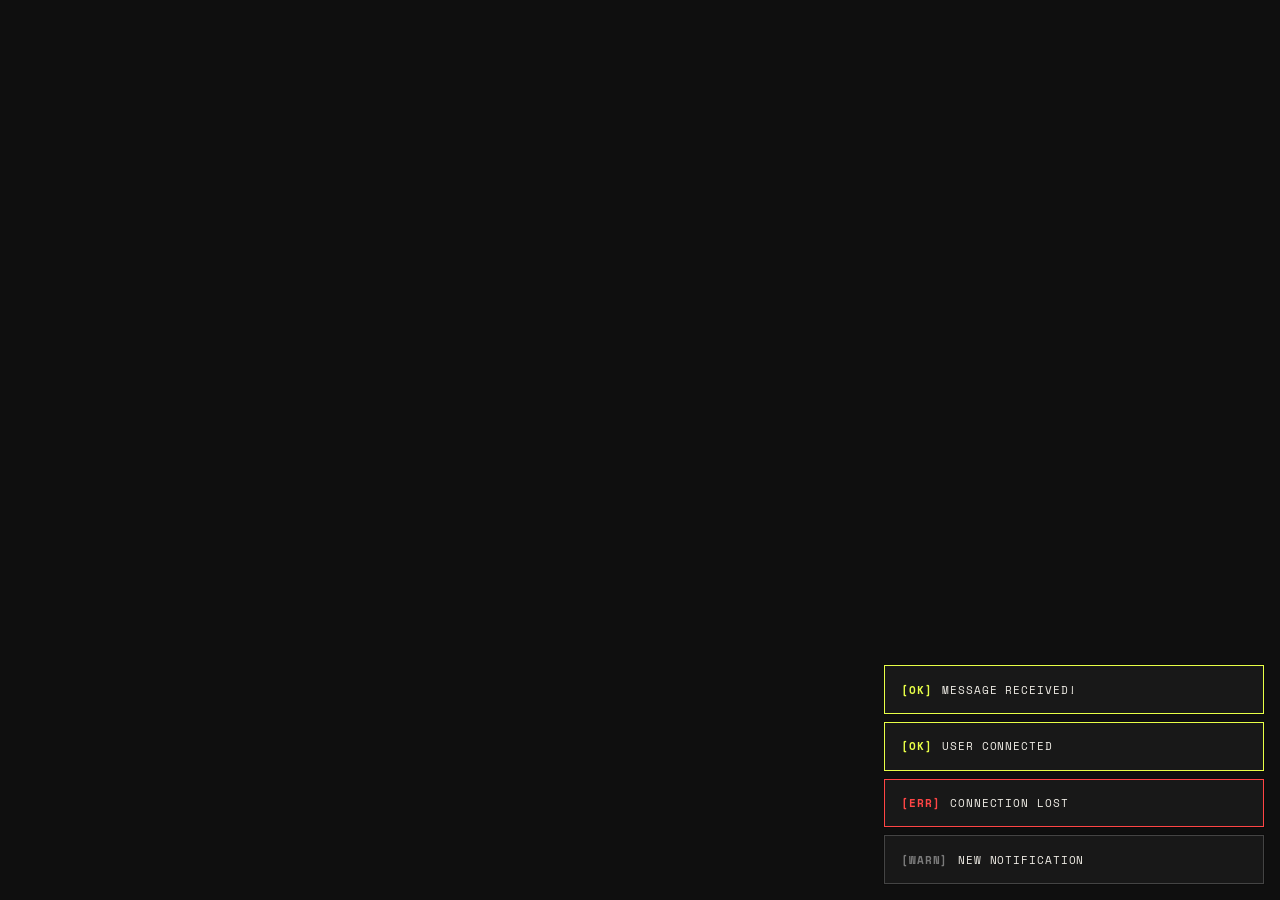
==== frontend/index.html @ e1fcf3c6 "Added toast for notification popup" ====
<!doctype html>
<html lang="en">
<head>
  <meta charset="UTF-8" />
  <meta name="viewport" content="width=device-width, initial-scale=1.0" />
  <title>01 Forum</title>
  <link href="https://cdnjs.cloudflare.com/ajax/libs/font-awesome/6.5.2/css/all.min.css" rel="stylesheet" />
  <link rel="stylesheet" href="./styles/global.css"/>
  <link rel="stylesheet" href="./styles/chat.css"/>
  <script type="module" src="./scripts/main.js" defer></script>
</head>

<body>
   <div id="app"></div>
   <div id="toast-container"></div>
</body>
</html>
---- frontend/styles/global.css ----
/* ================================================================
   01FORUM — Brutalist Editorial CSS
   ================================================================ */

@import url('https://fonts.googleapis.com/css2?family=Space+Mono:wght@400;700&family=DM+Serif+Display:ital@0;1&family=IBM+Plex+Sans:wght@300;400;500;600&display=swap');

/* ── Variables ────────────────────────────────────────────────── */
:root {
  --bg: #0f0f0f;
  --surface: #181818;
  --surface-2: #222222;
  --border: #2e2e2e;
  --border-loud: #444444;
  --accent: #e8ff47; /* electric lime */
  --accent-dim: #b8cc30;
  --red: #ff4545;
  --text: #f0ede6;
  --text-muted: #7a7a7a;
  --text-dim: #444;
  --radius: 2px;
  --mono: 'Space Mono', monospace;
  --serif: 'DM Serif Display', serif;
  --sans: 'IBM Plex Sans', sans-serif;
}

/* ── Reset ────────────────────────────────────────────────────── */
*,
*::before,
*::after {
  box-sizing: border-box;
  margin: 0;
  padding: 0;
}

.btn.danger svg {
  fill: white;
  width: 14px;
  height: 14px;
}
html {
  scroll-behavior: smooth;
}

body {
  background: var(--bg);
  color: var(--text);
  font-family: var(--sans);
  font-size: 15px;
  line-height: 1.6;
  min-height: 100vh;
}

a {
  color: var(--accent);
  text-decoration: none;
}
a:hover {
  text-decoration: underline;
}

/* ── Navbar ───────────────────────────────────────────────────── */
.navbar {
  display: flex;
  align-items: center;
  justify-content: space-between;
  padding: 0 2rem;
  height: 60px;
  background: var(--bg);
  border-bottom: 1px solid var(--border);
  position: sticky;
  top: 0;
  z-index: 100;
}

.logo {
  font-family: var(--mono);
  font-size: 1.1rem;
  font-weight: 700;
  letter-spacing: 0.05em;
  color: var(--text);
}

.logo::before {
  content: '▶ ';
  color: var(--accent);
  font-size: 0.75rem;
}

.auth-buttons {
  display: flex;
  align-items: center;
  gap: 0.75rem;
}

.welcome {
  font-family: var(--mono);
  font-size: 0.75rem;
  color: var(--text-muted);
  letter-spacing: 0.04em;
}

/* ── Buttons ──────────────────────────────────────────────────── */
.btn {
  display: inline-flex;
  align-items: center;
  gap: 0.4rem;
  padding: 0.45rem 1rem;
  font-family: var(--mono);
  font-size: 0.72rem;
  font-weight: 700;
  letter-spacing: 0.06em;
  text-transform: uppercase;
  border: 1px solid var(--border);
  border-radius: var(--radius);
  cursor: pointer;
  transition: all 0.15s ease;
  background: transparent;
  color: var(--text);
  text-decoration: none;
}

.btn:hover {
  text-decoration: none;
}

.btn.login, .btn.chat {
  border-color: var(--border-loud);
  color: var(--text);
}

.btn.login:hover, .btn.chat:hover {
  border-color: var(--accent);
  color: var(--accent);
}

.btn.chat {
  position: relative;
}

.btn.chat i {
    font-size: 1rem;
}

.btn.chat::before {
  content: attr(data-count);
  position: absolute;
  top: -0.25em;
  right: -0.25em;
  width: 2em;
  height: 2em;
  display: flex;
  justify-content: center;
  align-items: center;
  border-radius: 50%;
  background-color: #ff0033;
  color: white;
  font-size: 0.7em;
}

.btn.register {
  background: var(--accent);
  color: #0f0f0f;
  border-color: var(--accent);
}
.btn.register:hover {
  background: var(--accent-dim);
  border-color: var(--accent-dim);
}

/* start */

.social-auth {
  margin-top: 20px;
  text-align: center;
}

.divider {
  display: flex;
  align-items: center;
  text-align: center;
  margin: 15px 0;
  color: #777;
  font-size: 14px;
}

.divider::before,
.divider::after {
  content: "";
  flex: 1;
  border-bottom: 1px solid #777;
}

.divider:not(:empty)::before {
  margin-right: 10px;
}

.divider:not(:empty)::after {
  margin-left: 10px;
}

.social-buttons {
  display: flex;
  flex-direction: column;
  gap: 10px;
}

.btn.social {
  justify-content: center;
  padding: 0.7rem;
  border-color: var(--border-loud);
  color: var(--text);
}

.btn.social:hover {
  border-color: var(--accent);
  color: var(--accent);
}

.btn.social img,
.btn.social svg {
  width: 20px;
  height: 20px;
}

/* end */

.btn.logout {
  color: var(--text-muted);
  border-color: var(--border);
}
.btn.logout:hover {
  color: var(--red);
  border-color: var(--red);
}

.btn.primary {
  background: var(--accent);
  color: #0f0f0f;
  border-color: var(--accent);
}
.btn.danger {
  background-color: var(--red);
  color: #0f0f0f;
  border-color: var(--red);
}
.btn.danger:hover {
  opacity: 0.8;
}
.btn.primary:hover {
  background: var(--accent-dim);
  border-color: var(--accent-dim);
}

.btn.small {
  padding: 0.3rem 0.7rem;
  font-size: 0.65rem;
}

button {
  cursor: pointer;
  font-family: var(--sans);
}

/* ── Layout ───────────────────────────────────────────────────── */
.container {
  display: grid;
  grid-template-columns: 240px 1fr;
  gap: 0;
  max-width: 1200px;
  margin: 0 auto;
  min-height: calc(100vh - 60px);
}

/* ── Sidebar ──────────────────────────────────────────────────── */
.sidebar {
  border-right: 1px solid var(--border);
  padding: 2rem 1.5rem;
  position: sticky;
  top: 60px;
  height: calc(100vh - 60px);
  overflow-y: auto;
}

.sidebar h3 {
  font-family: var(--mono);
  font-size: 0.65rem;
  text-transform: uppercase;
  letter-spacing: 0.12em;
  color: var(--text-muted);
  margin-bottom: 1.5rem;
}

.filter-group {
  margin-bottom: 2rem;
}

.filter-group h4 {
  font-family: var(--mono);
  font-size: 0.6rem;
  text-transform: uppercase;
  letter-spacing: 0.1em;
  color: var(--text-dim);
  margin-bottom: 0.75rem;
}

.filter-group label {
  display: flex;
  align-items: center;
  gap: 0.5rem;
  font-size: 0.85rem;
  color: var(--text-muted);
  margin-bottom: 0.4rem;
  cursor: pointer;
  transition: color 0.15s;
}

.filter-group label:hover {
  color: var(--text);
}

.filter-group input[type='checkbox'] {
  accent-color: var(--accent);
  width: 13px;
  height: 13px;
}

.filter-btn {
  display: block;
  width: 100%;
  padding: 0.5rem 0.75rem;
  background: transparent;
  border: 1px solid var(--border);
  color: var(--text-muted);
  font-family: var(--mono);
  font-size: 0.65rem;
  text-transform: uppercase;
  letter-spacing: 0.06em;
  text-align: left;
  border-radius: var(--radius);
  margin-bottom: 0.4rem;
  transition: all 0.15s;
}

.filter-btn:hover {
  border-color: var(--accent);
  color: var(--accent);
  background: rgba(232, 255, 71, 0.04);
}
.filter-btn.active {
  border-color: var(--accent);
  color: var(--accent);
  background: rgba(232, 255, 71, 0.04);
}

/* ── Mobile Sidebar ───────────────────────────────────────────── */
.sidebar-mobile {
  display: none;
  border: 1px solid var(--border);
  border-radius: var(--radius);
  padding: 1.25rem;
  margin-bottom: 1.5rem;
  background: var(--surface);
  overflow: visible;
  height: auto;
}

.sidebar-mobile h3 {
  font-family: var(--mono);
  font-size: 0.65rem;
  text-transform: uppercase;
  letter-spacing: 0.12em;
  color: var(--text-muted);
  margin-bottom: 1rem;
}

summary {
  list-style: none; /* removes marker in some browsers */
}

summary::-webkit-details-marker {
  display: none; /* removes arrow in Chrome, Safari, Edge */
}

/* ── Empty State ─────────────────────────────────────────────── */
.no-post {
  background: var(--surface);
  border: 1px dashed var(--border-loud);
  border-radius: var(--radius);
  padding: 3rem 2rem;
  margin-top: 1rem;
  text-align: center;
}

.no-post h1 {
  font-family: var(--mono);
  font-size: 0.9rem;
  text-transform: uppercase;
  letter-spacing: 0.15em;
  color: var(--text-muted);
  margin-bottom: 0.5rem;
}

.no-post p {
  font-size: 0.85rem;
  color: var(--text-dim);
}

.no-post::before {
  content: "— EMPTY FEED —";
  display: block;
  font-family: var(--mono);
  font-size: 0.6rem;
  letter-spacing: 0.12em;
  color: var(--accent);
  margin-bottom: 0.75rem;
}
.sidebar-mobile .filter-group {
  margin-bottom: 1rem;
  overflow: visible;
  max-height: none;
}

.mobile-categories-grid {
  display: grid;
  grid-template-columns: repeat(2, 1fr);
  gap: 0.3rem;
  margin-bottom: 0.75rem;
}

.mobile-categories-grid label {
  display: flex;
  align-items: center;
  gap: 0.4rem;
  font-size: 0.8rem;
  color: var(--text-muted);
  cursor: pointer;
}

.mobile-categories-grid input[type='checkbox'] {
  accent-color: var(--accent);
  width: 12px;
  height: 12px;
}

/* ── Main Content ─────────────────────────────────────────────── */
.content {
  padding: 2rem;
  max-width: 780px;
}

/* ── Create Post ──────────────────────────────────────────────── */
.create-post {
  background: var(--surface);
  border: 1px solid var(--border);
  border-radius: var(--radius);
  padding: 1.5rem;
  margin-bottom: 2rem;
}

.create-post h2 {
  font-family: var(--mono);
  font-size: 0.65rem;
  text-transform: uppercase;
  letter-spacing: 0.12em;
  color: var(--text-muted);
  margin-bottom: 1rem;
}

.create-post form {
  display: flex;
  flex-direction: column;
  gap: 0.75rem;
}

/* ── Form Inputs (shared) ─────────────────────────────────────── */
input[type='text'],
input[type='number'],
input[type='email'],
input[type='password'],
select,
textarea {
  width: 100%;
  background: var(--surface-2);
  border: 1px solid var(--border);
  border-radius: var(--radius);
  padding: 0.65rem 0.9rem;
  color: var(--text);
  font-family: var(--sans);
  font-size: 0.9rem;
  transition: border-color 0.15s;
  outline: none;
  resize: none;
}

input[type='text']:focus,
input[type='number']:focus,
input[type='email']:focus,
input[type='password']:focus,
select:focus,
.btn.social:focus,
textarea:focus {
  border-color: var(--accent);
}

input::placeholder,
textarea::placeholder {
  color: var(--text-dim);
}

textarea {
  min-height: 100px;
}

/* ── Posts ────────────────────────────────────────────────────── */
.posts {
  display: flex;
  flex-direction: column;
  gap: 0;
}

.post {
  border: 1px solid var(--border);
  border-radius: var(--radius);
  background: var(--surface);
  margin-bottom: 10px;
  transition: border-color 0.15s;
  overflow: hidden;
}

.post:hover {
  border-color: var(--border-loud);
}

.post-header {
  padding: 1.25rem 1.5rem 0.75rem;
  border-bottom: 1px solid var(--border);
}

.post-header h3 {
  font-family: var(--serif);
  font-size: 1.25rem;
  color: var(--text);
  margin-bottom: 0.4rem;
  line-height: 1.3;
}
.delete-block {
  display: flex;
  justify-content: space-between;
}

/* Categories inside post-header */
.post-header .post-categories {
  display: flex;
  gap: 0.4rem;
  flex-wrap: wrap;
  margin-bottom: 0.5rem;
}

.post-meta {
  font-family: var(--mono);
  font-size: 0.65rem;
  color: var(--text-muted);
  letter-spacing: 0.04em;
}

/* Post body — slightly more visible than before */
.post-body {
  padding: 1rem 1.5rem;
  color: #c8c8c8;
  font-size: 0.9rem;
  line-height: 1.7;
}

.category {
  font-family: var(--mono);
  font-size: 0.6rem;
  text-transform: uppercase;
  letter-spacing: 0.08em;
  padding: 0.2rem 0.5rem;
  border: 1px solid var(--border);
  border-radius: 20px;
  color: var(--text-muted);
}

.post-actions {
  padding: 0.75rem 1.5rem;
  border-top: 1px solid var(--border);
  display: flex;
  gap: 0.5rem;
}

.post-actions .like-btn,
.post-actions .dislike-btn {
  background: transparent;
  border: 1px solid var(--border);
  color: var(--text-muted);
  font-family: var(--mono);
  font-size: 0.7rem;
  padding: 0.3rem 0.7rem;
  border-radius: var(--radius);
  transition: all 0.15s;
}

.post-actions .like-btn:hover,
.post-actions .like-btn.active {
  border-color: #4ade80;
  color: #4ade80;
}

.post-actions .dislike-btn:hover,
.post-actions .dislike-btn.active {
  border-color: var(--red);
  color: var(--red);
}

/* ── Comments ─────────────────────────────────────────────────── */
.comments {
  padding: 1rem 1.5rem 1.25rem;
  border-top: 1px solid var(--border);
  background: var(--bg);
}

.comments h4 {
  font-family: var(--mono);
  font-size: 0.6rem;
  text-transform: uppercase;
  letter-spacing: 0.1em;
  color: var(--text-dim);
  margin-bottom: 0.75rem;
}

.comment {
  border-left: 2px solid var(--border);
  padding: 0.5rem 0.75rem;
  margin-bottom: 0.5rem;
  transition: border-color 0.15s;
}

.comment:hover {
  border-left-color: var(--accent);
}

.comment .comment-username {
  font-family: var(--serif);
  font-size: 1rem;
  color: var(--text);
  line-height: 1.3;
}

.comment .comment-meta {
  font-family: var(--mono);
  font-size: 0.65rem;
  color: var(--text-muted);
  letter-spacing: 0.04em;
  margin-bottom: 0.35rem;
  display: block;
}

.comment .comment-text {
  font-size: 0.9rem;
  color: #c8c8c8;
  line-height: 1.7;
}

.comment-actions {
  display: flex;
  gap: 0.4rem;
  margin-top: 0.4rem;
}

.comment-actions .comment-like-btn,
.comment-actions .comment-dislike-btn {
  background: transparent;
  border: 1px solid var(--border);
  color: var(--text-dim);
  font-family: var(--mono);
  font-size: 0.6rem;
  padding: 0.15rem 0.45rem;
  border-radius: var(--radius);
  transition: all 0.15s;
}

.comment-actions .comment-like-btn:hover,
.comment-actions .comment-like-btn.active {
  border-color: #4ade80;
  color: #4ade80;
}

.comment-actions .comment-dislike-btn:hover,
.comment-actions .comment-dislike-btn.active {
  border-color: var(--red);
  color: var(--red);
}

.add-comment {
  margin-top: 0.75rem;
}

.add-comment form {
  display: flex;
  gap: 0.5rem;
  align-items: center;
}

.add-comment input {
  flex: 1;
  padding: 0.45rem 0.75rem;
  font-size: 0.82rem;
}

/* ── Auth Cards (login / register / error) ────────────────────── */
.card {
  width: 100%;
  max-width: 420px;
  margin: 6rem auto;
  background: var(--surface);
  border: 1px solid var(--border);
  border-radius: var(--radius);
  padding: 2.5rem;
}

.card h1 {
  font-family: var(--serif);
  font-size: 2rem;
  margin-bottom: 0.25rem;
  color: var(--text);
}

.form-error {
  background: rgba(255, 69, 69, 0.08);
  border: 1px solid var(--red);
  color: var(--red);
  font-family: var(--mono);
  font-size: 0.72rem;
  padding: 0.6rem 0.9rem;
  border-radius: var(--radius);
  letter-spacing: 0.03em;
}

.subtitle {
  font-size: 0.85rem;
  color: var(--text-muted);
  margin-bottom: 2rem;
}

.card form {
  display: flex;
  flex-direction: column;
  gap: 1rem;
}

.field {
  flex: 1;
  display: flex;
  flex-direction: column;
  gap: 0.35rem;
}

.double-field {
  display: flex;
  gap: 10px;
}

.field label {
  font-family: var(--mono);
  font-size: 0.65rem;
  text-transform: uppercase;
  letter-spacing: 0.1em;
  color: var(--text-muted);
}

.card .btn[type='submit'],
.card button[type='submit'] {
  width: 100%;
  justify-content: center;
  padding: 0.7rem;
  font-size: 0.75rem;
  background: var(--accent);
  color: #0f0f0f;
  border-color: var(--accent);
  margin-top: 0.5rem;
}

.card button[type='submit']:hover {
  background: var(--accent-dim);
  border-color: var(--accent-dim);
}

.link-row {
  text-align: center;
  margin-top: 1.25rem;
  font-size: 0.82rem;
  color: var(--text-muted);
}

.link-row a {
  color: var(--accent);
  font-weight: 500;
}

/* ── Gender Field ───────────────────────────────────────────────── */

.gender-group {
  display: flex;
  flex-wrap: wrap;
  gap: 0.75rem;
  background: var(--surface-2, #222222);
  border: 1px solid var(--border, #2e2e2e);
  border-radius: var(--radius, 2px);
  padding: 0.6rem 0.9rem;
}

.gender-option {
  display: inline-flex;
  align-items: center;
  gap: 0.4rem;
  font-family: var(--mono, 'Space Mono', monospace);
  font-size: 0.7rem;
  text-transform: uppercase;
  letter-spacing: 0.06em;
  color: var(--text-muted, #7a7a7a);
  cursor: pointer;
  transition: color 0.15s ease;
  margin: 0;
}

.gender-option:hover {
  color: var(--text, #f0ede6);
}

.gender-option input[type="radio"] {
  accent-color: var(--accent, #e8ff47);
  width: 13px;
  height: 13px;
  margin: 0;
  cursor: pointer;
}

.gender-option:has(input:checked) {
  color: var(--accent, #e8ff47);
}

/* ── Error Card ───────────────────────────────────────────────── */
.error-card h1 {
  font-family: var(--mono);
  font-size: 4rem;
  color: var(--accent);
  margin-bottom: 0.5rem;
}

.error-card p {
  color: var(--text-muted);
  margin-bottom: 1.5rem;
}

.error-card a {
  font-family: var(--mono);
  font-size: 0.75rem;
  text-transform: uppercase;
  letter-spacing: 0.08em;
  color: var(--text-muted);
}

.error-card a:hover {
  color: var(--accent);
}

/* ── Scrollbar ────────────────────────────────────────────────── */
::-webkit-scrollbar {
  width: 5px;
}
::-webkit-scrollbar-track {
  background: var(--bg);
}
::-webkit-scrollbar-thumb {
  background: var(--border-loud);
  border-radius: 3px;
}
::-webkit-scrollbar-thumb:hover {
  background: var(--text-dim);
}

/* ── Responsive ───────────────────────────────────────────────── */
@media (max-width: 768px) {
  .container {
    grid-template-columns: 1fr;
  }

  .sidebar {
    display: none;
  }

  /* Show mobile sidebar inline in content */
  .sidebar-mobile {
    display: block;
  }

  .content {
    padding: 1.25rem;
    max-width: 100%;
  }

  .navbar {
    padding: 0 1.25rem;
  }

  .card {
    margin: 2rem 1rem;
    padding: 1.75rem;
  }

  .gender-group {
    flex-direction: column;
    gap: 0.5rem;
  }
}

@media (max-width: 480px) {
  .add-comment form {
    flex-direction: column;
    align-items: stretch;
  }
}

/* ── Create Post Categories Grid ──────────────────────────────── */
.create-post .categories {
  display: grid;
  grid-template-columns: repeat(3, 1fr);
  gap: 0.4rem;
  background: var(--bg);
  border: 1px solid var(--border);
  border-radius: var(--radius);
  padding: 1rem;
}

.create-post .categories label {
  display: flex;
  align-items: center;
  gap: 0.5rem;
  font-family: var(--mono);
  font-size: 0.7rem;
  color: var(--text-muted);
  cursor: pointer;
  padding: 0.25rem 0.5rem;
  border: 1px solid transparent;
  border-radius: var(--radius);
  transition: all 0.15s ease;
}

.create-post .categories label:hover {
  color: var(--text);
  border-color: var(--border-loud);
  background: rgba(232, 255, 71, 0.02);
}

.create-post .categories input[type='checkbox'] {
  accent-color: var(--accent);
  width: 12px;
  height: 12px;
  margin: 0;
  cursor: pointer;
}

.create-post .categories input[type='checkbox']:checked {
  background-color: var(--accent);
  border-color: var(--accent);
}

/* ── Form Layout Refinements ──────────────────────────────────── */
.create-post form {
  display: flex;
  flex-direction: column;
  gap: 1rem;
}

.create-post input[type='text'] {
  font-family: var(--mono);
  font-size: 0.85rem;
  letter-spacing: 0.02em;
}

.create-post textarea {
  font-family: var(--sans);
  line-height: 1.6;
  min-height: 120px;
}


/* ── Publish Button Enhancement ───────────────────────────────── */
.create-post button[type='submit'] {
  align-self: flex-start;
  min-width: 140px;
  margin-top: 0.5rem;
  padding: 0.7rem 1.5rem;
  font-size: 0.75rem;
}

/* ── Selected Categories Indicator ───────────────────────────── */
.create-post .categories label:has(input:checked) {
  color: var(--accent);
  border-color: var(--accent-dim);
  background: rgba(232, 255, 71, 0.04);
}

/* ── Responsive Adjustments ───────────────────────────────────── */
@media (max-width: 768px) {
  .create-post .categories {
    grid-template-columns: repeat(2, 1fr);
  }

  .create-post button[type='submit'] {
    align-self: stretch;
    width: 100%;
  }
}

@media (max-width: 480px) {
  .create-post .categories {
    grid-template-columns: repeat(2, 1fr);
    gap: 0.35rem;
    padding: 0.75rem;
  }

  .create-post .categories label {
    font-size: 0.65rem;
    padding: 0.2rem 0.35rem;
  }
}

/* social button animation start  */


.social-auth {
  margin-top: 20px;
  text-align: center;
}

.divider {
  display: flex;
  align-items: center;
  text-align: center;
  margin: 15px 0;
  color: #777;
  font-size: 14px;
}

.divider::before,
.divider::after {
  content: "";
  flex: 1;
  border-bottom: 1px solid #777;
}

.divider:not(:empty)::before {
  margin-right: 10px;
}

.divider:not(:empty)::after {
  margin-left: 10px;
}

.social-buttons {
  display: flex;
  flex-direction: column;
  gap: 10px;
}

.btn.social {
  justify-content: center;
  padding: 0.7rem;

  border-color: var(--border-loud);
  color: var(--text);
}
.btn.social:hover {
  border-color: var(--accent);
  color: var(--accent);
}

.btn.social img,
.btn.social svg {
  width: 20px;
  height: 20px;
}

/* social button animation end  */






/* ── Image Upload ───────────────────────────────────────────── */
.image-upload {
  display: flex;
  flex-direction: column;
  align-items: center; /* center everything */
  gap: 0.5rem;
}

/* Hidden input */
.upload-label input {
  display: none;
}

/* Custom button */
.upload-label {
  display: flex;
  justify-content: center;
  align-items: center;

  width: 100%;
  height: 30px;

  font-family: var(--mono);
  font-size: 0.65rem;
  text-transform: uppercase;
  letter-spacing: 0.08em;

  color: var(--text-muted);
  border: 1px dashed var(--border-loud);
  cursor: pointer;
  transition: all 0.15s ease;
  border-radius: var(--radius);

  text-align: center;
}

.upload-label:hover {
  border-color: var(--accent);
  color: var(--accent);
  background: rgba(232, 255, 71, 0.04);
}

/* ── Preview box (Fixed size) ─────────────────────────────── */
.image-preview {
  border: 1px solid var(--border);
  background: var(--bg);
  border-radius: var(--radius);

  display: flex;
  align-items: center;   /* vertical centering */
  justify-content: center; /* horizontal centering */

  width: 100%;
}



/* Placeholder text */
.image-preview .placeholder {
  font-family: var(--mono);
  font-size: 0.7rem;
  color: var(--text-dim);
  letter-spacing: 0.08em;
  text-align: center;
  padding: 0.5rem;
}

/* Image inside preview */
.image-preview img {
  object-fit: cover;    /*   fills box without stretching ?! */
  max-width: 100%;
  max-height: 100%;
  width: auto;
  height: auto;
  display: block;
  transition: opacity 0.2s ease-in-out;
}

/* Active state */
.image-preview.active img {
  display: block;
}

.image-preview.active .placeholder {
  display: none;
}

.post-image-container {
  width: 100%;
  aspect-ratio: 16 / 9;
  display: flex;
  justify-content: center;
}



/* Optional: center preview on small screens */
@media (max-width: 480px) {
  .image-preview {
    max-width: 300px;      /* maintain max width */
    margin: 0 auto;
    width: 100%;
    height: 100%;
  }
}

/* TOOOOOOOOOOOOOOOOOOOOOOOOOOOOOOOAST */

#toast-container {
  position: fixed;
  right: 1rem;
  bottom: 1rem;
  z-index: 1000;

  display: flex;
  flex-direction: column;
  gap: 0.5rem;

  width: min(380px, calc(100vw - 2rem));
}

.toast {
  background: var(--surface);
  border: 1px solid var(--border);
  color: var(--text);

  padding: 0.9rem 1rem;

  font-family: var(--mono);
  font-size: 0.7rem;
  text-transform: uppercase;
  letter-spacing: 0.08em;

  transform: translateX(120%);
  opacity: 0;

  transition:
    transform 0.2s ease,
    opacity 0.2s ease,
    border-color 0.15s ease;

  box-shadow: 0 0 0 1px rgba(0,0,0,.2);
}

.toast.show {
  transform: translateX(0);
  opacity: 1;
}

.toast::before {
  display: inline-block;
  margin-right: 0.6rem;
  font-weight: 700;
}

.toast.success {
  border-color: var(--accent);
}

.toast.success::before {
  content: "[OK]";
  color: var(--accent);
}

.toast.error {
  border-color: var(--red);
}

.toast.error::before {
  content: "[ERR]";
  color: var(--red);
}

.toast.warning {
  border-color: var(--border-loud);
}

.toast.warning::before {
  content: "[WARN]";
  color: var(--text-muted);
}

.toast.info::before {
  content: "[INFO]";
  color: var(--text-muted);
}

@media (max-width: 480px) {
  #toast-container {
    left: 1rem;
    right: 1rem;
    width: auto;
  }
}
---- frontend/styles/chat.css ----
/* ── Messages Layout ─────────────────────────────────────────── */
      .messages-container {
        display: grid;
        grid-template-columns: 280px 1fr;
        height: calc(100vh - 60px);
        max-width: 1200px;
        margin: 0 auto;
        overflow: hidden;
      }
 
      /* ── User List Panel ─────────────────────────────────────────── */
      .users-panel {
        border-right: 1px solid var(--border);
        display: flex;
        flex-direction: column;
        overflow: hidden;
        background: var(--surface);
      }
 
      .users-panel-header {
        padding: 1.25rem 1.5rem;
        border-bottom: 1px solid var(--border);
        display: flex;
        align-items: center;
        justify-content: space-between;
        flex-shrink: 0;
      }
 
      .users-panel-header h2 {
        font-family: var(--mono);
        font-size: 0.65rem;
        text-transform: uppercase;
        letter-spacing: 0.12em;
        color: var(--text-muted);
      }
 
      .online-count {
        font-family: var(--mono);
        font-size: 0.6rem;
        color: #4ade80;
        letter-spacing: 0.06em;
      }
 
      .users-search {
        padding: 0.75rem 1rem;
        border-bottom: 1px solid var(--border);
        flex-shrink: 0;
      }
 
      .users-search input {
        width: 100%;
        padding: 0.45rem 0.75rem;
        font-size: 0.8rem;
        background: var(--bg);
        border: 1px solid var(--border);
        color: var(--text);
        border-radius: var(--radius);
        outline: none;
        font-family: var(--sans);
      }
 
      .users-search input:focus {
        border-color: var(--accent);
      }
 
      .users-list {
        flex: 1;
        overflow-y: auto;
        padding: 0.5rem 0;
      }
 
      .user-item {
        display: flex;
        align-items: center;
        gap: 0.75rem;
        padding: 0.75rem 1.25rem;
        cursor: pointer;
        transition: background 0.12s;
        border-left: 2px solid transparent;
        position: relative;
      }
 
      .user-item:hover {
        background: var(--surface-2);
      }
 
      .user-item.active {
        background: var(--surface-2);
        border-left-color: var(--accent);
      }
 
      .user-item.unread .user-preview {
        color: var(--text);
        font-weight: 500;
      }
 
      .user-item.unread::after {
        content: '';
        position: absolute;
        right: 1.25rem;
        top: 50%;
        transform: translateY(-50%);
        width: 7px;
        height: 7px;
        background: var(--accent);
        border-radius: 50%;
      }
 
      .user-avatar {
        position: relative;
        flex-shrink: 0;
      }
 
      .avatar-circle {
        width: 36px;
        height: 36px;
        border-radius: 50%;
        background: var(--surface-2);
        border: 1px solid var(--border);
        display: flex;
        align-items: center;
        justify-content: center;
        font-family: var(--mono);
        font-size: 0.7rem;
        font-weight: 700;
        color: var(--text-muted);
        text-transform: uppercase;
        letter-spacing: 0.04em;
      }
 
      .online-dot {
        position: absolute;
        bottom: 1px;
        right: 1px;
        width: 9px;
        height: 9px;
        border-radius: 50%;
        background: var(--bg);
        border: 2px solid var(--surface);
      }
 
      .online-dot.online {
        background: #4ade80;
        border-color: var(--surface);
      }
 
      .online-dot.offline {
        background: var(--text-dim);
        border-color: var(--surface);
      }
 
      .user-info {
        flex: 1;
        min-width: 0;
      }
 
      .user-name-row {
        display: flex;
        justify-content: space-between;
        align-items: baseline;
        gap: 0.5rem;
      }
 
      .user-name {
        font-family: var(--mono);
        font-size: 0.75rem;
        font-weight: 700;
        color: var(--text);
        white-space: nowrap;
        overflow: hidden;
        text-overflow: ellipsis;
        letter-spacing: 0.03em;
      }
 
      .user-time {
        font-family: var(--mono);
        font-size: 0.58rem;
        color: var(--text-dim);
        flex-shrink: 0;
        letter-spacing: 0.03em;
      }
 
      .user-preview {
        font-size: 0.75rem;
        color: var(--text-muted);
        white-space: nowrap;
        overflow: hidden;
        text-overflow: ellipsis;
        margin-top: 0.15rem;
      }
 
      .section-divider {
        padding: 0.4rem 1.25rem 0.25rem;
        font-family: var(--mono);
        font-size: 0.55rem;
        text-transform: uppercase;
        letter-spacing: 0.12em;
        color: var(--text-dim);
      }
 
      /* ── Chat Panel ──────────────────────────────────────────────── */
      .chat-panel {
        display: flex;
        flex-direction: column;
        overflow: hidden;
        background: var(--bg);
      }
 
      /* Empty state */
      .chat-empty {
        flex: 1;
        display: flex;
        flex-direction: column;
        align-items: center;
        justify-content: center;
        gap: 0.75rem;
        color: var(--text-dim);
      }
 
      .chat-empty::before {
        content: '— SELECT A CONVERSATION —';
        font-family: var(--mono);
        font-size: 0.6rem;
        letter-spacing: 0.14em;
        color: var(--accent);
      }
 
      .chat-empty p {
        font-family: var(--mono);
        font-size: 0.72rem;
        color: var(--text-dim);
        text-align: center;
      }
 
      /* Chat header */
      .chat-header {
        padding: 1rem 1.5rem;
        border-bottom: 1px solid var(--border);
        display: flex;
        align-items: center;
        gap: 0.75rem;
        background: var(--surface);
        flex-shrink: 0;
      }
 
      .chat-header-info {
        flex: 1;
      }
 
      .chat-header-name {
        font-family: var(--mono);
        font-size: 0.82rem;
        font-weight: 700;
        color: var(--text);
        letter-spacing: 0.04em;
      }
 
      .chat-header-status {
        font-family: var(--mono);
        font-size: 0.6rem;
        letter-spacing: 0.06em;
        margin-top: 0.1rem;
      }
 
      .chat-header-status.online {
        color: #4ade80;
      }
 
      .chat-header-status.offline {
        color: var(--text-dim);
      }
 
      /* Messages area */
      .chat-messages {
        flex: 1;
        overflow-y: auto;
        padding: 1.5rem;
        display: flex;
        flex-direction: column;
        gap: 0.25rem;
      }
 
      /* Load more indicator */
      .load-more-indicator {
        text-align: center;
        padding: 0.5rem 0 1rem;
        font-family: var(--mono);
        font-size: 0.6rem;
        color: var(--text-dim);
        text-transform: uppercase;
        letter-spacing: 0.1em;
        opacity: 0;
        transition: opacity 0.2s;
      }
 
      .load-more-indicator.visible {
        opacity: 1;
      }
 
      /* Day separator */
      .day-separator {
        display: flex;
        align-items: center;
        gap: 1rem;
        margin: 1rem 0 0.5rem;
      }
 
      .day-separator::before,
      .day-separator::after {
        content: '';
        flex: 1;
        height: 1px;
        background: var(--border);
      }
 
      .day-separator span {
        font-family: var(--mono);
        font-size: 0.58rem;
        text-transform: uppercase;
        letter-spacing: 0.1em;
        color: var(--text-dim);
        white-space: nowrap;
      }
 
      /* Message bubbles */
      .message-group {
        display: flex;
        flex-direction: column;
        gap: 0.15rem;
        margin-bottom: 0.75rem;
      }
 
      .message-group.mine {
        align-items: flex-end;
      }
 
      .message-group.theirs {
        align-items: flex-start;
      }
 
      .message-sender {
        font-family: var(--mono);
        font-size: 0.62rem;
        color: var(--text-muted);
        letter-spacing: 0.04em;
        padding: 0 0.25rem;
        margin-bottom: 0.2rem;
      }
 
      .message-row {
        display: flex;
        flex-direction: column;
        max-width: 65%;
      }
 
      .message-group.mine .message-row {
        align-items: flex-end;
      }
 
      .message-bubble {
        padding: 0.55rem 0.9rem;
        border-radius: var(--radius);
        font-size: 0.88rem;
        line-height: 1.5;
        word-break: break-word;
        position: relative;
      }
 
      .message-group.theirs .message-bubble {
        background: var(--surface);
        border: 1px solid var(--border);
        color: var(--text);
        border-top-left-radius: 0;
      }
 
      .message-group.mine .message-bubble {
        background: var(--accent);
        color: #0f0f0f;
        border-top-right-radius: 0;
      }
 
      .message-meta {
        font-family: var(--mono);
        font-size: 0.56rem;
        color: var(--text-dim);
        letter-spacing: 0.04em;
        padding: 0.1rem 0.25rem 0;
        display: flex;
        gap: 0.5rem;
        align-items: center;
      }
 
      .message-group.mine .message-meta {
        justify-content: flex-end;
      }
 
      /* Chat input */
      .chat-input-area {
        padding: 1rem 1.5rem;
        border-top: 1px solid var(--border);
        background: var(--surface);
        flex-shrink: 0;
      }
 
      .chat-input-form {
        display: flex;
        gap: 0.5rem;
        align-items: flex-end;
      }
 
      .chat-input-wrapper {
        flex: 1;
        position: relative;
      }
 
      .chat-input {
        width: 100%;
        padding: 0.65rem 0.9rem;
        font-size: 0.88rem;
        background: var(--bg);
        border: 1px solid var(--border);
        color: var(--text);
        border-radius: var(--radius);
        outline: none;
        resize: none;
        font-family: var(--sans);
        line-height: 1.5;
        max-height: 120px;
        overflow-y: auto;
        transition: border-color 0.15s;
      }
 
      .chat-input:focus {
        border-color: var(--accent);
      }
 
      .send-btn {
        display: inline-flex;
        align-items: center;
        gap: 0.4rem;
        padding: 0.65rem 1.1rem;
        font-family: var(--mono);
        font-size: 0.68rem;
        font-weight: 700;
        letter-spacing: 0.06em;
        text-transform: uppercase;
        background: var(--accent);
        color: #0f0f0f;
        border: 1px solid var(--accent);
        border-radius: var(--radius);
        cursor: pointer;
        transition: all 0.15s;
        flex-shrink: 0;
      }
 
      .send-btn:hover {
        background: var(--accent-dim);
        border-color: var(--accent-dim);
      }
 
      .send-btn:disabled {
        opacity: 0.4;
        cursor: not-allowed;
      }
 
      .ws-status {
        font-family: var(--mono);
        font-size: 0.55rem;
        color: var(--text-dim);
        text-transform: uppercase;
        letter-spacing: 0.08em;
        margin-top: 0.4rem;
        display: flex;
        align-items: center;
        gap: 0.4rem;
      }
 
      .ws-dot {
        width: 6px;
        height: 6px;
        border-radius: 50%;
        background: var(--text-dim);
      }
 
      .ws-dot.connected {
        background: #4ade80;
      }
 
      .ws-dot.connecting {
        background: #facc15;
      }
 
      /* ── Mobile ──────────────────────────────────────────────────── */
      @media (max-width: 768px) {
        .messages-container {
          grid-template-columns: 1fr;
        }
 
        .users-panel {
          display: none;
          position: fixed;
          top: 60px;
          left: 0;
          right: 0;
          bottom: 0;
          z-index: 50;
          height: calc(100vh - 60px);
        }
 
        .users-panel.mobile-open {
          display: flex;
        }
 
        .chat-header {
          gap: 0.5rem;
        }
 
        .back-btn {
          display: inline-flex;
        }
 
        .chat-messages {
          padding: 1rem;
        }
 
        .message-row {
          max-width: 80%;
        }
      }
 
      .back-btn {
        display: none;
        background: transparent;
        border: 1px solid var(--border);
        color: var(--text-muted);
        font-family: var(--mono);
        font-size: 0.65rem;
        text-transform: uppercase;
        letter-spacing: 0.06em;
        padding: 0.3rem 0.6rem;
        border-radius: var(--radius);
        cursor: pointer;
        transition: all 0.15s;
      }
 
      .back-btn:hover {
        border-color: var(--accent);
        color: var(--accent);
      }
 
      .mobile-users-toggle {
        display: none;
        background: transparent;
        border: 1px solid var(--border);
        color: var(--text-muted);
        font-family: var(--mono);
        font-size: 0.65rem;
        text-transform: uppercase;
        letter-spacing: 0.06em;
        padding: 0.3rem 0.6rem;
        border-radius: var(--radius);
        cursor: pointer;
        transition: all 0.15s;
        margin-left: auto;
      }
 
      .mobile-users-toggle:hover {
        border-color: var(--accent);
        color: var(--accent);
      }
 
      @media (max-width: 768px) {
        .mobile-users-toggle {
          display: inline-flex;
          align-items: center;
          gap: 0.35rem;
        }
      }
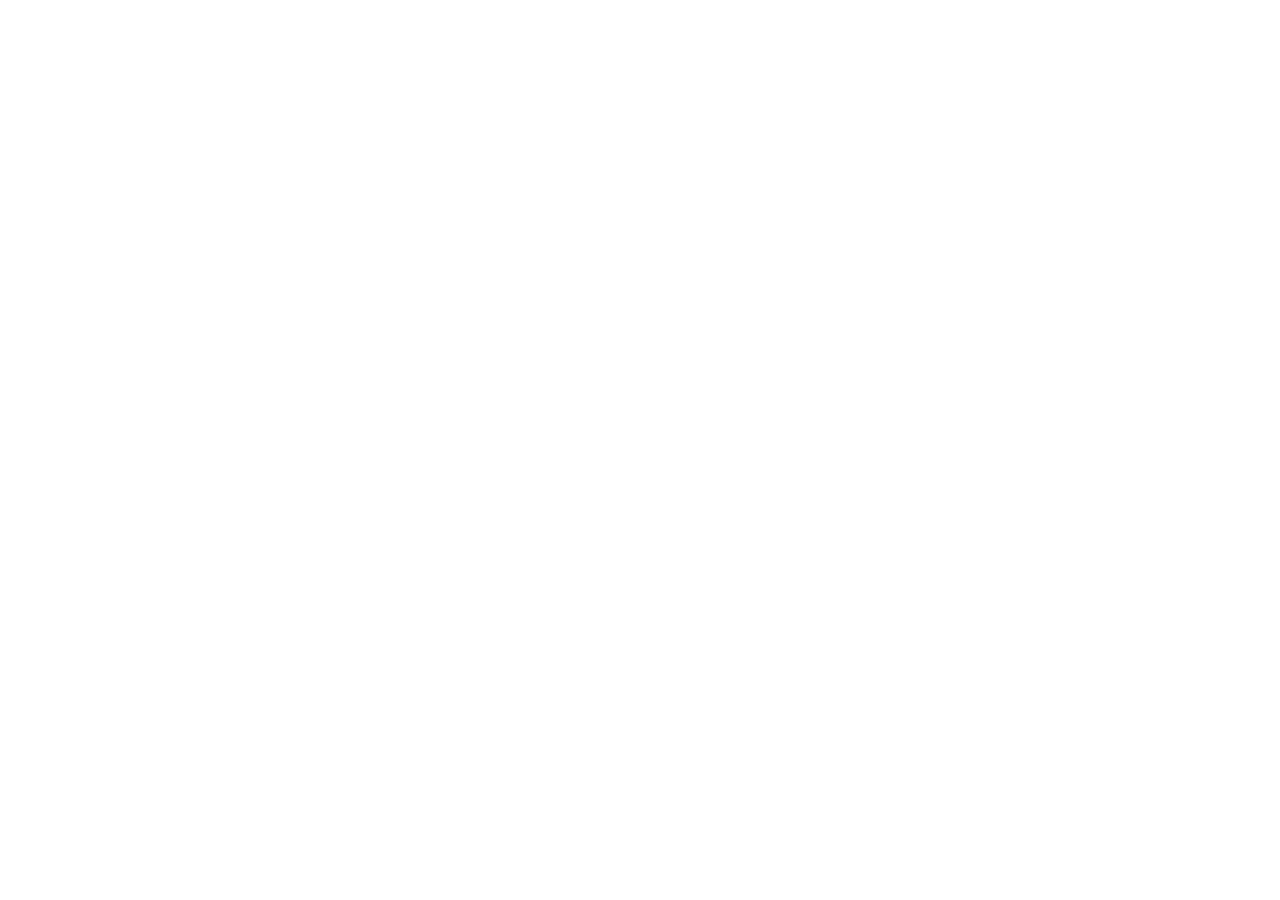
==== commit 3c1e52e6: "update the routing" ====
--- a/frontend/index.html
+++ b/frontend/index.html
@@ -5,9 +5,9 @@
   <meta name="viewport" content="width=device-width, initial-scale=1.0" />
   <title>01 Forum</title>
   <link href="https://cdnjs.cloudflare.com/ajax/libs/font-awesome/6.5.2/css/all.min.css" rel="stylesheet" />
-  <link rel="stylesheet" href="./styles/global.css"/>
-  <link rel="stylesheet" href="./styles/chat.css"/>
-  <script type="module" src="./scripts/main.js" defer></script>
+  <link rel="stylesheet" href="/styles/global.css"/>
+  <link rel="stylesheet" href="/styles/chat.css"/>
+  <script type="module" src="/scripts/main.js" defer></script>
 </head>
 
 <body>
